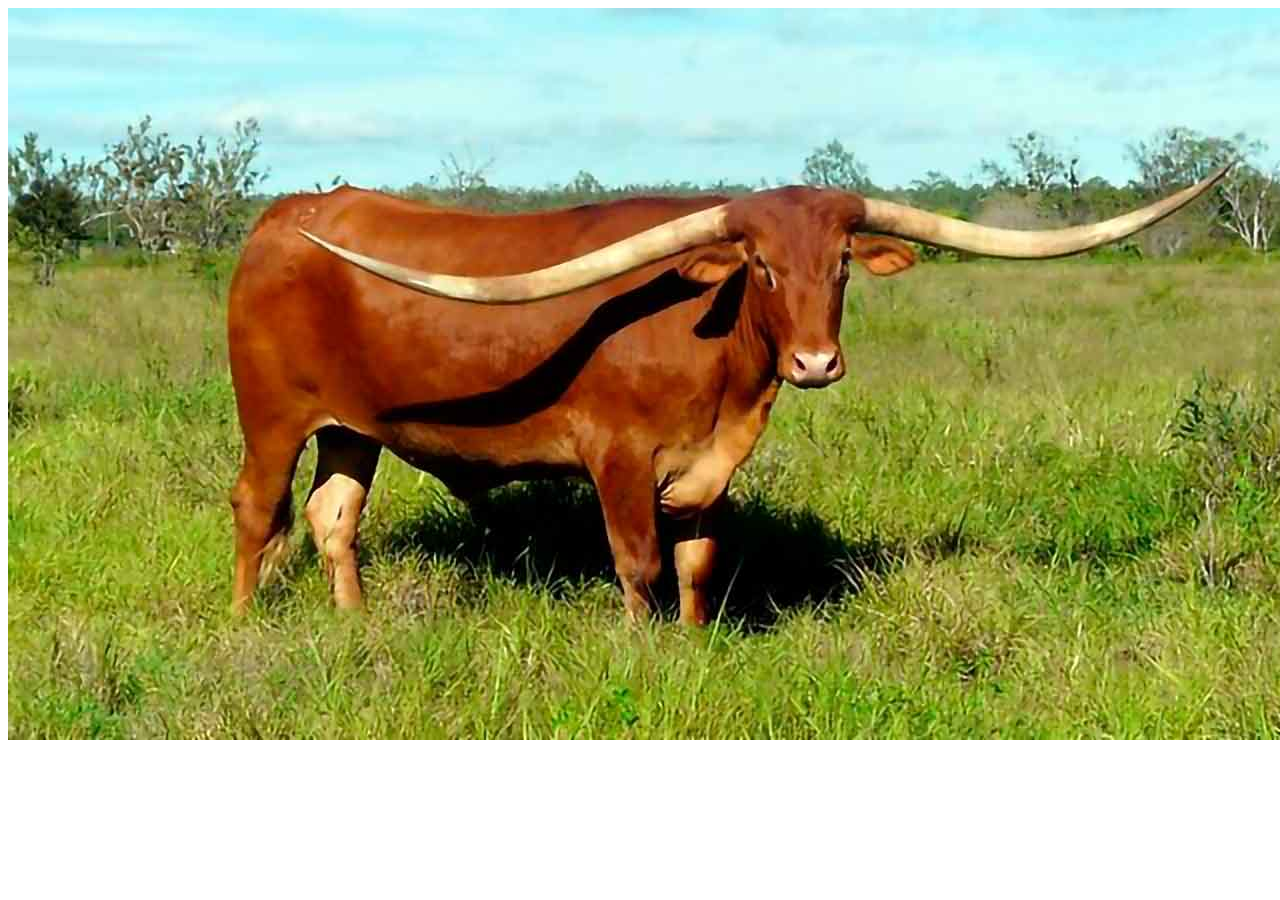
==== index.html @ f383f973 "Add files via upload" ====
<html lang="en">
<head>
    <meta charset="UTF-8">
    <meta http-equiv="X-UA-Compatible" content="IE=edge">
    <meta name="viewport" content="width=device-width, initial-scale=1.0">
    <title>Document</title>
    <link rel="stylesheet" href="style.css">
</head>
<body>
    <header class="cabecalho">
        <img class="cabecalho-imagem" src="boi-chifrudo.jpg" alt="imagem do logo tipo boi-chifrudo">
        <ul class="cabecalho-lista">
            <li class="cabecalho-lista-item">Escola</li>
            <li class="cabecalho-lista-item">Estudante</li>
        </ul>
    </header>

</body>
</html>
---- style.css ----
.cabecalho{
    background-color: rgb(0, 255, 255);
    color:white;
    display: flex;
}
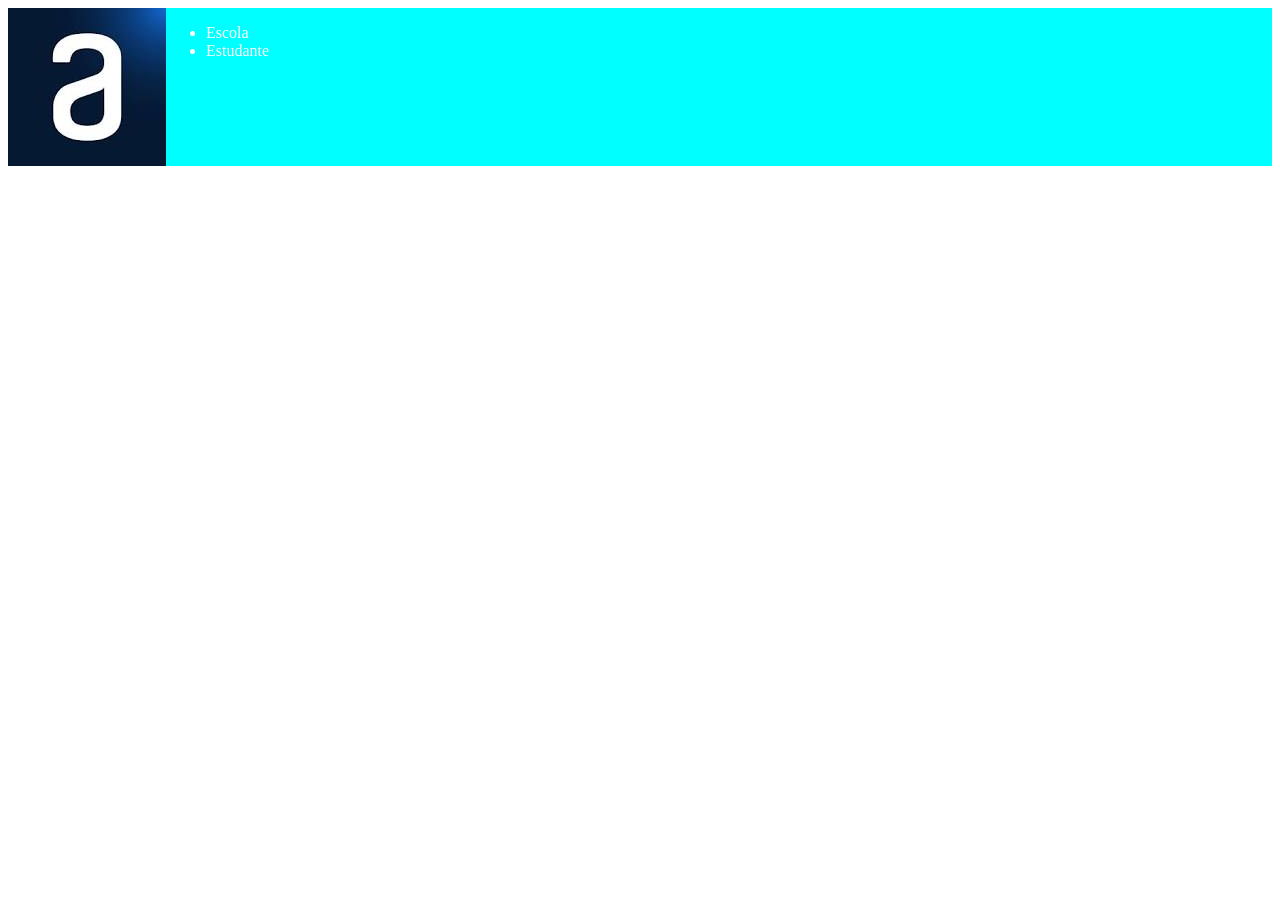
==== commit 6fb83175: "Add files via upload" ====
--- a/index.html
+++ b/index.html
@@ -8,7 +8,7 @@
 </head>
 <body>
     <header class="cabecalho">
-        <img class="cabecalho-imagem" src="boi-chifrudo.jpg" alt="imagem do logo tipo boi-chifrudo">
+        <img class="cabecalho-imagem" src="imagem.jpeg" alt="Imagem do logotipo da Alura.">
         <ul class="cabecalho-lista">
             <li class="cabecalho-lista-item">Escola</li>
             <li class="cabecalho-lista-item">Estudante</li>
--- a/style.css
+++ b/style.css
@@ -1,5 +1,5 @@
 .cabecalho{
-    background-color: rgb(0, 255, 255);
-    color:white;
+    background-color: aqua;
+    color: white;
     display: flex;
 }
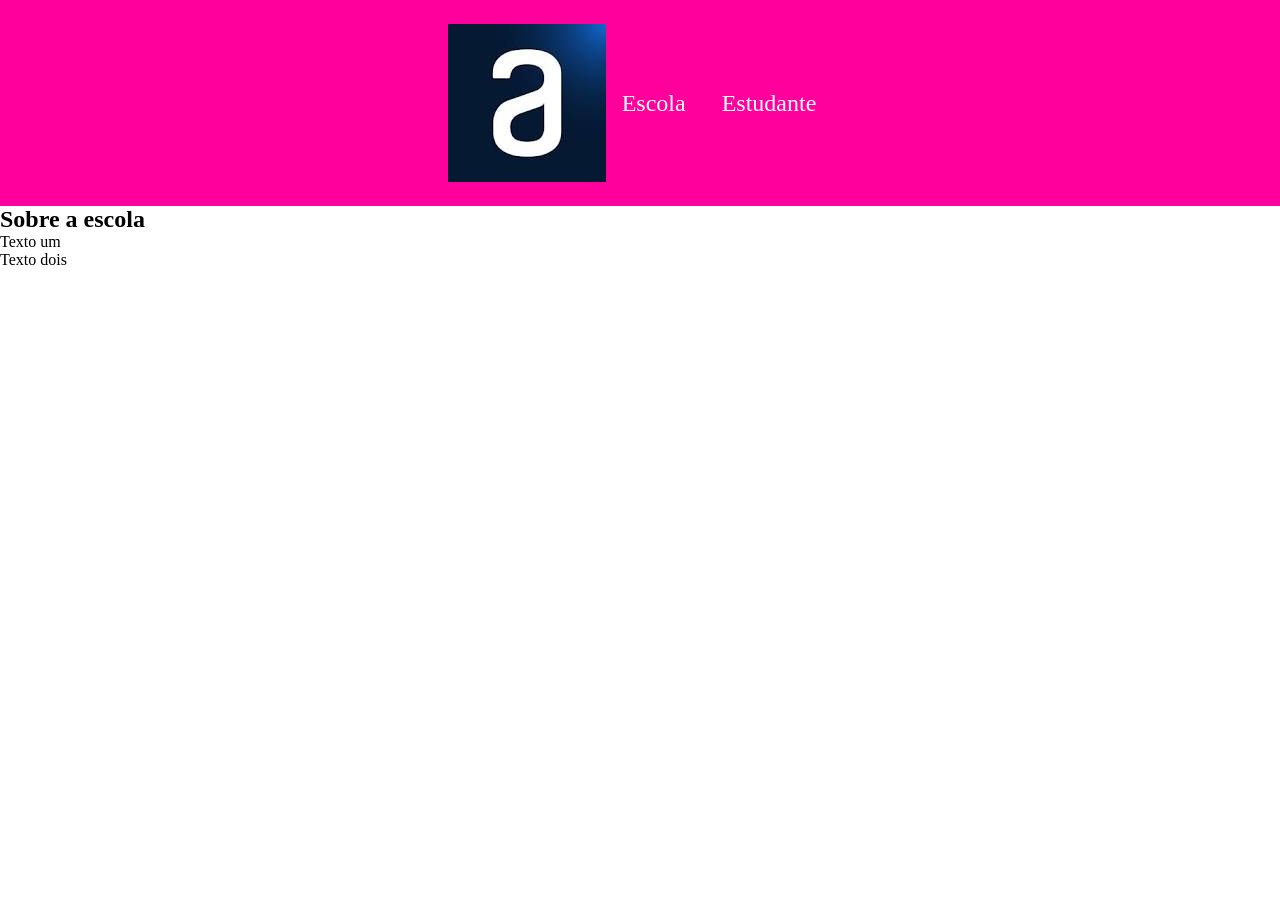
==== commit b892743d: "Add files via upload" ====
--- a/index.html
+++ b/index.html
@@ -15,5 +15,11 @@
         </ul>
     </header>
 
+    <section class="Escola">
+        <h2 class="Escola-titulo">Sobre a escola</h2>
+        <p class="escola-texto-um">Texto um</p>
+        <p class="escola-texto-dois">Texto dois</p>
+        <img class="escola-imagem" src="" alt="">
+    </section>
 </body>
 </html>
--- a/style.css
+++ b/style.css
@@ -1,5 +1,18 @@
+*{
+    margin: 0;
+    padding: 0;
+}
+
 .cabecalho{
-    background-color: aqua;
+    background-color: rgb(255, 0, 157);
     color: white;
     display: flex;
-}+    justify-content: center;
+    align-items: center;
+    padding: 24px 0;
+}
+    .cabecalho-lista-item{
+        display:inline-block;
+        margin: 0 16px;
+        font-size: 24px;
+    }
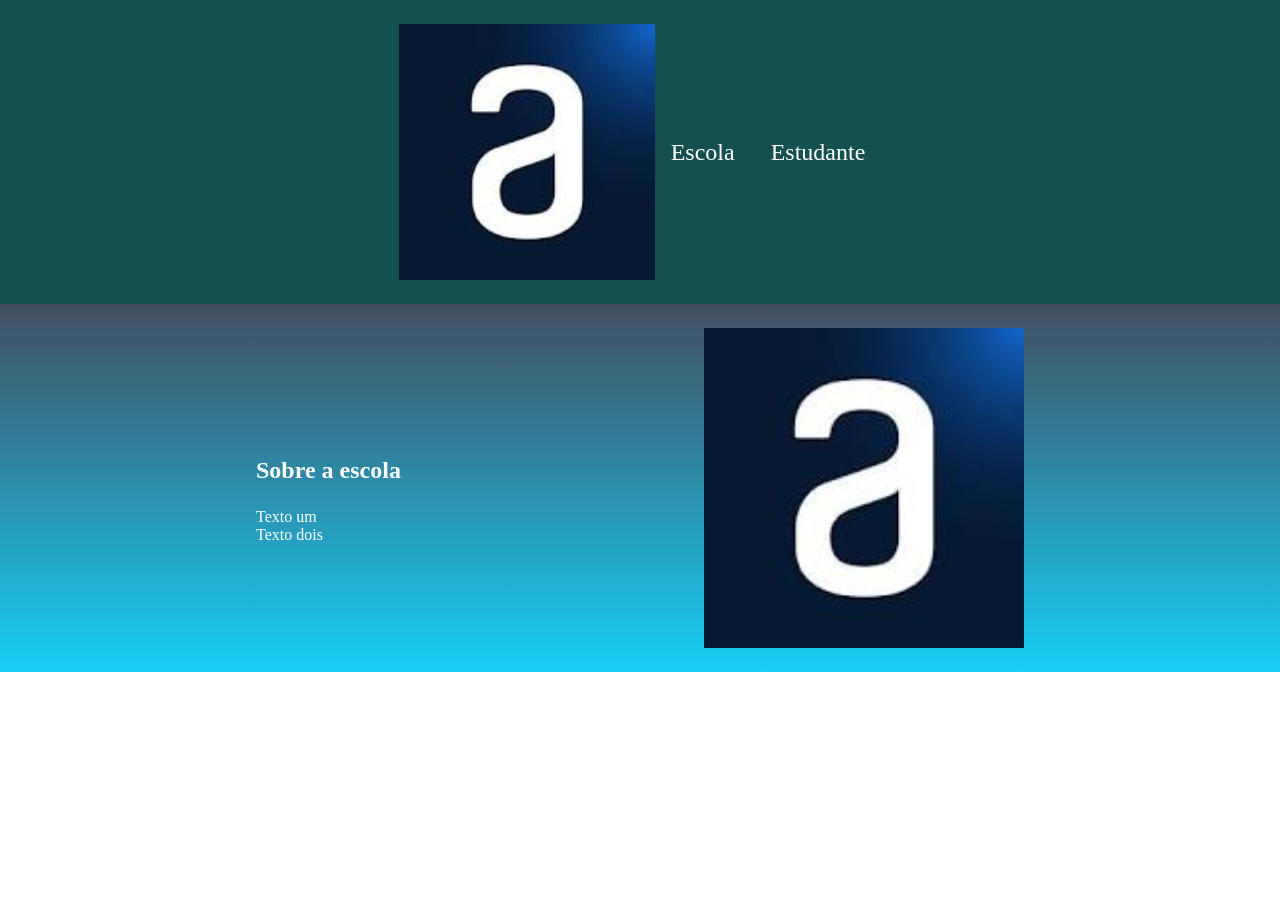
==== commit 434a0a53: "Add files via upload" ====
--- a/index.html
+++ b/index.html
@@ -15,11 +15,14 @@
         </ul>
     </header>
 
-    <section class="Escola">
-        <h2 class="Escola-titulo">Sobre a escola</h2>
-        <p class="escola-texto-um">Texto um</p>
-        <p class="escola-texto-dois">Texto dois</p>
-        <img class="escola-imagem" src="" alt="">
+    <section class="escola">
+        <div class="escola-div-conteudo">
+          <h2 class="escola-titulo">Sobre a escola</h2>
+          <p class="escola-texto-um">Texto um</p>
+          <p class="escola-texto-dois">Texto dois</p>
+    </div>
+        <img class="escola-imagem" src="imagem.jpeg" alt="">
     </section>
+
 </body>
 </html>
--- a/style.css
+++ b/style.css
@@ -1,18 +1,45 @@
 *{
     margin: 0;
     padding: 0;
-}
+}*
 
 .cabecalho{
-    background-color: rgb(255, 0, 157);
+    background-color: rgb(20, 80, 80);
     color: white;
     display: flex;
     justify-content: center;
     align-items: center;
     padding: 24px 0;
+
 }
-    .cabecalho-lista-item{
-        display:inline-block;
-        margin: 0 16px;
-        font-size: 24px;
-    }+
+.cabecalho-imagem{
+    width: 20%;
+}
+
+.cabecalho-lista-item{
+    display: inline-block;
+    margin: 0 16px;
+    font-size: 24px;
+}
+
+.escola-imagem{
+    width: 25%;
+}
+
+.escola{
+    background-image: linear-gradient(#424e61, #16cff6);
+    color:white;
+    display: flex;
+    justify-content: center;
+    align-items: center;
+    padding: 24px 0;
+}
+
+.escola-div-conteudo{
+    width: 35%
+}
+
+.escola-titulo{
+    padding: 24px 0;
+}
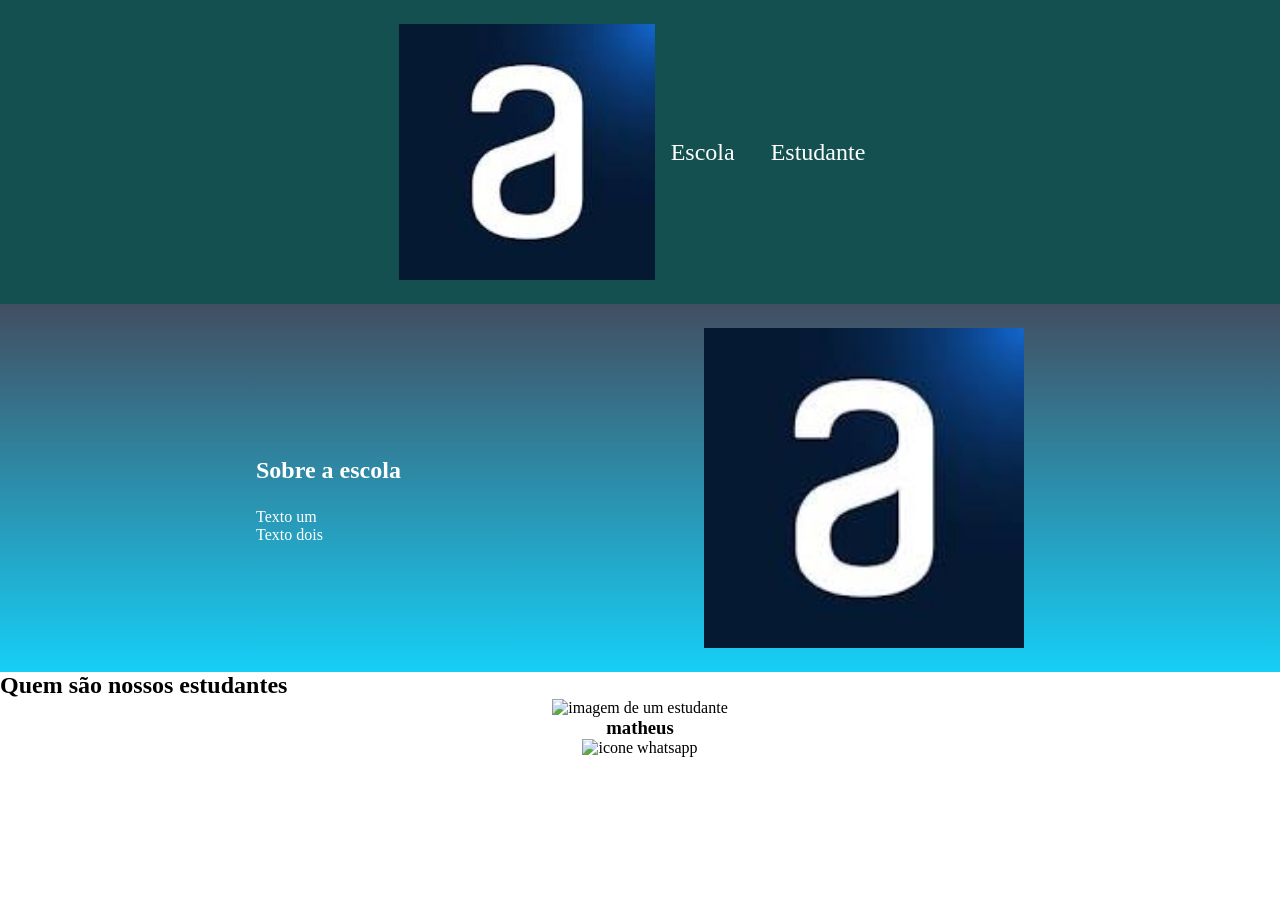
==== commit 6ea6da8d: "Add files via upload" ====
--- a/index.html
+++ b/index.html
@@ -1,4 +1,5 @@
 <html lang="en">
+
 <head>
     <meta charset="UTF-8">
     <meta http-equiv="X-UA-Compatible" content="IE=edge">
@@ -6,6 +7,7 @@
     <title>Document</title>
     <link rel="stylesheet" href="style.css">
 </head>
+
 <body>
     <header class="cabecalho">
         <img class="cabecalho-imagem" src="imagem.jpeg" alt="Imagem do logotipo da Alura.">
@@ -17,12 +19,32 @@
 
     <section class="escola">
         <div class="escola-div-conteudo">
-          <h2 class="escola-titulo">Sobre a escola</h2>
-          <p class="escola-texto-um">Texto um</p>
-          <p class="escola-texto-dois">Texto dois</p>
-    </div>
+            <h2 class="escola-titulo">Sobre a escola</h2>
+            <p class="escola-texto-um">Texto um</p>
+            <p class="escola-texto-dois">Texto dois</p>
+        </div>
         <img class="escola-imagem" src="imagem.jpeg" alt="">
     </section>
 
+    <section class="estudantes">
+        <h2 class="estudante-titulo">Quem são nossos estudantes</h2>
+
+        <!--inicio do meu estudante-->
+        <div class="estudante-div">
+
+            <img class="estudante-imagem" src="" alt="imagem de um estudante">
+            <h3 class="estudante-nome">matheus</h3>
+            <img class="estudante-icone" src="" alt="icone whatsapp">
+
+
+        </div>
+        <!--fim do meu estudante-->
+
+
+
+
+    </section>
+
 </body>
+
 </html>
--- a/style.css
+++ b/style.css
@@ -42,4 +42,9 @@
 
 .escola-titulo{
     padding: 24px 0;
+}
+
+.estudante-div{
+    text-align: center;
+    padding: 16x 0;
 }
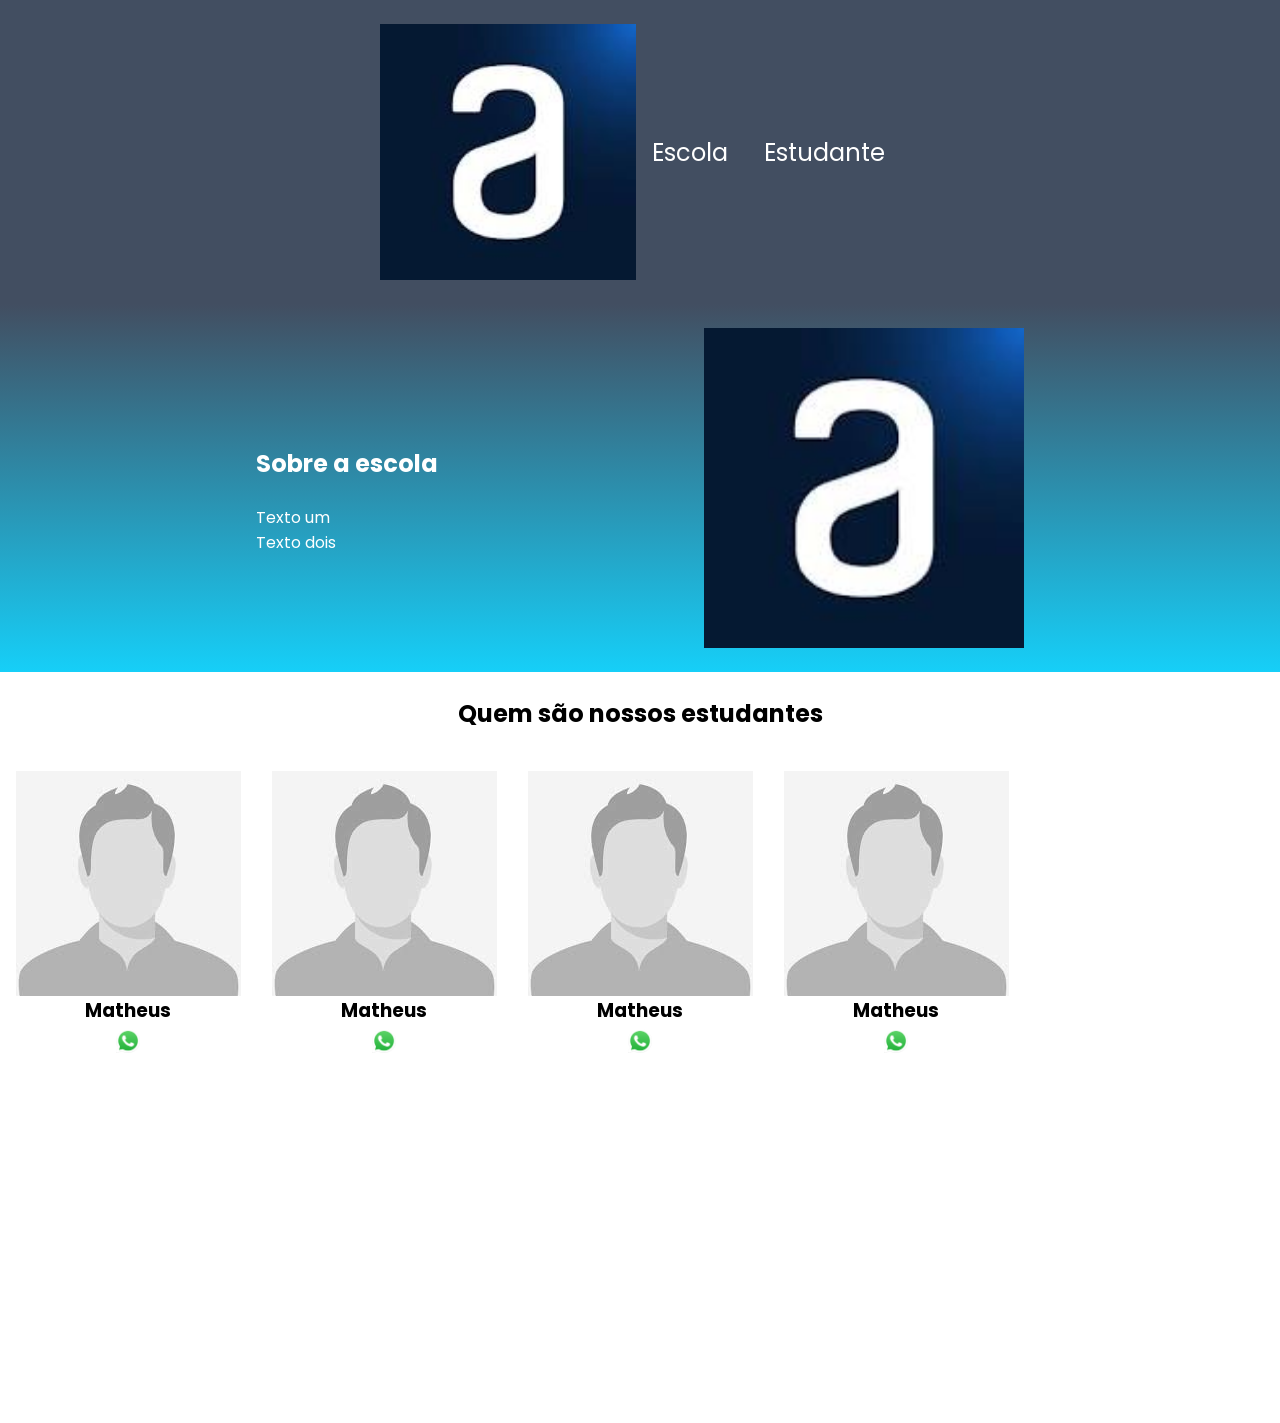
==== commit 1b59a7ca: "Add files via upload" ====
--- a/index.html
+++ b/index.html
@@ -6,6 +6,11 @@
     <meta name="viewport" content="width=device-width, initial-scale=1.0">
     <title>Document</title>
     <link rel="stylesheet" href="style.css">
+    <link rel="preconnect" href="https://fonts.googleapis.com">
+    <link rel="preconnect" href="https://fonts.gstatic.com" crossorigin>
+    <link href="https://fonts.googleapis.com/css2?family=Poppins&display=swap" rel="stylesheet">
+
+
 </head>
 
 <body>
@@ -27,23 +32,67 @@
     </section>
 
     <section class="estudantes">
+
         <h2 class="estudante-titulo">Quem são nossos estudantes</h2>
 
-        <!--inicio do meu estudante-->
-        <div class="estudante-div">
+        <div class="estudante-todos">
 
-            <img class="estudante-imagem" src="" alt="imagem de um estudante">
-            <h3 class="estudante-nome">matheus</h3>
-            <img class="estudante-icone" src="" alt="icone whatsapp">
+            <!--inicio do meu estudante-->
+            <div class="estudante-div">
+
+                <img class="estudante-imagem" src="estudante.jpeg" alt="Imagem de um estudante">
+                <h3 class="estudante-nome">Matheus</h3>
+                <a href="http://www.google.com.br"><img class="estudante-icone" src="iconeWhatsapp.png"
+                        alt="icone whatsapp"></a>
+
+            </div>
+            <!--fim do meu estudante-->
+
+            <!--inicio do meu estudante-->
+            <div class="estudante-div">
+
+                <img class="estudante-imagem" src="estudante.jpeg" alt="Imagem de um estudante">
+                <h3 class="estudante-nome">Matheus</h3>
+                <a href="http://www.google.com.br"><img class="estudante-icone" src="iconeWhatsapp.png"
+                        alt="icone whatsapp"></a>
+
+            </div>
+            <!--fim do meu estudante-->
+
+            <!--inicio do meu estudante-->
+            <div class="estudante-div">
+
+                <img class="estudante-imagem" src="estudante.jpeg" alt="Imagem de um estudante">
+                <h3 class="estudante-nome">Matheus</h3>
+                <a href="http://www.google.com.br"><img class="estudante-icone" src="iconeWhatsapp.png"
+                        alt="icone whatsapp"></a>
+
+            </div>
+            <!--fim do meu estudante-->
+
+            <!--inicio do meu estudante-->
+            <div class="estudante-div">
+
+                <img class="estudante-imagem" src="estudante.jpeg" alt="Imagem de um estudante">
+                <h3 class="estudante-nome">Matheus</h3>
+                <a href="http://www.google.com.br"><img class="estudante-icone" src="iconeWhatsapp.png"
+                        alt="icone whatsapp"></a>
+
+            </div>
+            <!--fim do meu estudante-->
 
 
         </div>
-        <!--fim do meu estudante-->
+
+
+    </section>
 
 
 
 
-    </section>
+
+    <br><br><br><br><br><br><br>
+    <br><br><br><br><br><br><br>
 
 </body>
 
--- a/style.css
+++ b/style.css
@@ -4,7 +4,7 @@
 }*
 
 .cabecalho{
-    background-color: rgb(20, 80, 80);
+    background-color: #424e61;
     color: white;
     display: flex;
     justify-content: center;
@@ -28,8 +28,8 @@
 }
 
 .escola{
-    background-image: linear-gradient(#424e61, #16cff6);
-    color:white;
+    background-image: linear-gradient(#424e61, #16cff8);
+    color: white;
     display: flex;
     justify-content: center;
     align-items: center;
@@ -37,7 +37,7 @@
 }
 
 .escola-div-conteudo{
-    width: 35%
+    width: 35%;
 }
 
 .escola-titulo{
@@ -46,5 +46,24 @@
 
 .estudante-div{
     text-align: center;
-    padding: 16x 0;
+    padding: 16px 0;
+}
+
+.estudante-icone{
+    width: 24px;
+    padding: 4px 8px;
+}
+
+body{
+    font-family: 'Poppins', sans-serif;
+}
+
+.estudante-todos{
+    display: grid;
+    grid-template-columns: 20% 20% 20% 20% 20%;
+}
+
+.estudante-titulo{
+    text-align: center;
+    padding: 24px 0;
 }
